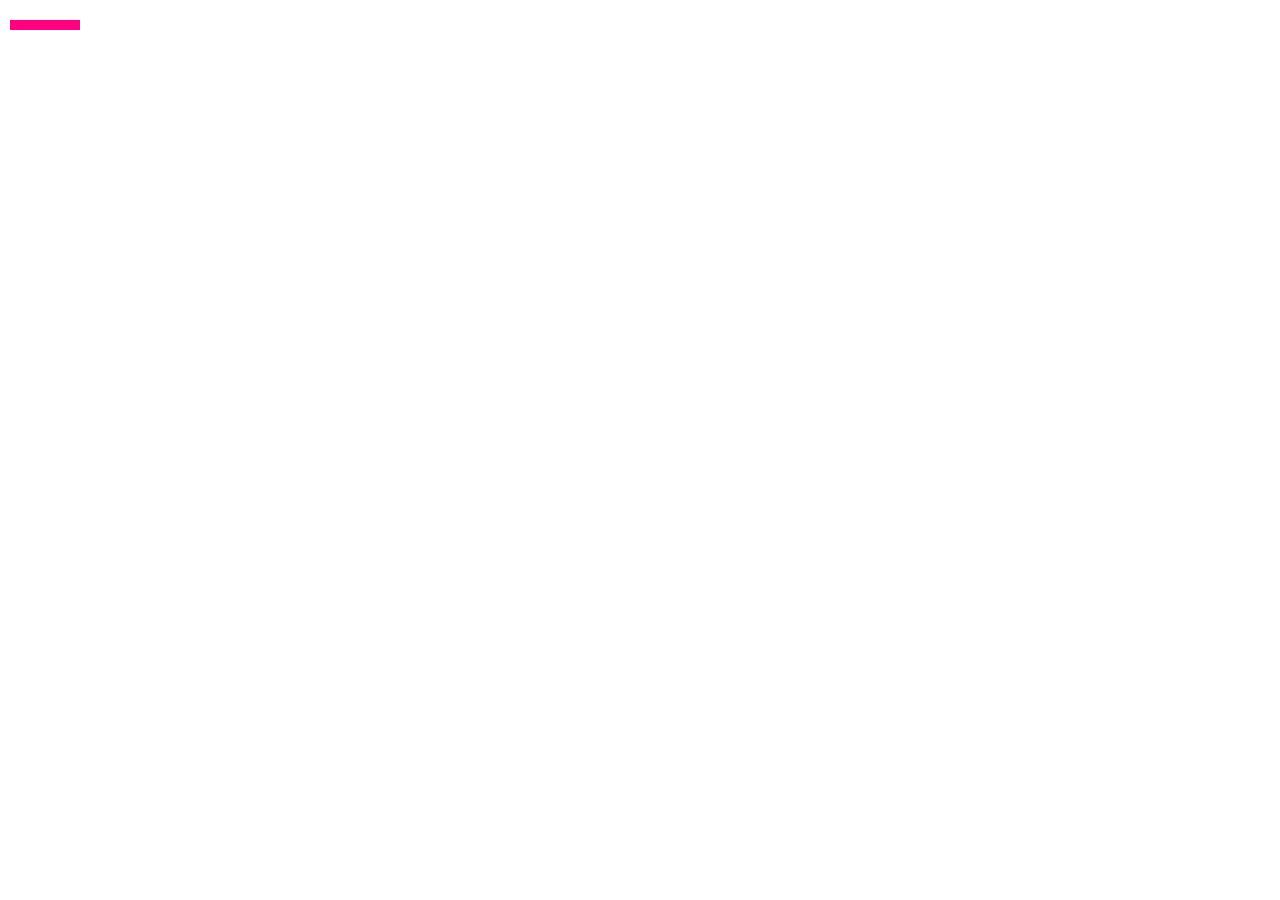
==== index.html @ 5d63db6e "Boilerplate code" ====
<!DOCTYPE html>
<html>
<head>
  <link rel="stylesheet" href="index.css">
</head>
<body>
<canvas id="c"></canvas>

<!-- vertex shader -->
<script id="vertex-shader-2d" type="x-shader/x-vertex">
    attribute vec4 a_position;
  
    uniform vec2 u_resolution;
  
    void main() {
       // convert the position from pixels to 0.0 to 1.0
       vec2 zeroToOne = a_position.xy / u_resolution;
  
       // convert from 0->1 to 0->2
       vec2 zeroToTwo = zeroToOne * 2.0;
  
       // convert from 0->2 to -1->+1 (clipspace)
       vec2 clipSpace = zeroToTwo - 1.0;
  
       gl_Position = vec4(clipSpace * vec2(1, -1), 0, 1);
    }
</script>

<!-- fragment shader -->
<script id="fragment-shader-2d" type="x-shader/x-fragment">
    precision mediump float;

    void main() {
        gl_FragColor = vec4(1, 0, 0.5, 1); // return redish-purple
    }
</script>

<script src='./utils.js'></script>
<script src='./index.js'></script>

</body>
</html>
---- index.css ----
@import url("https://webglfundamentals.org/webgl/resources/webgl-tutorials.css");
body {
  margin: 0;
}
canvas {
  width: 100vw;
  height: 100vh;
  display: block;
  background-color: powderblue;
}
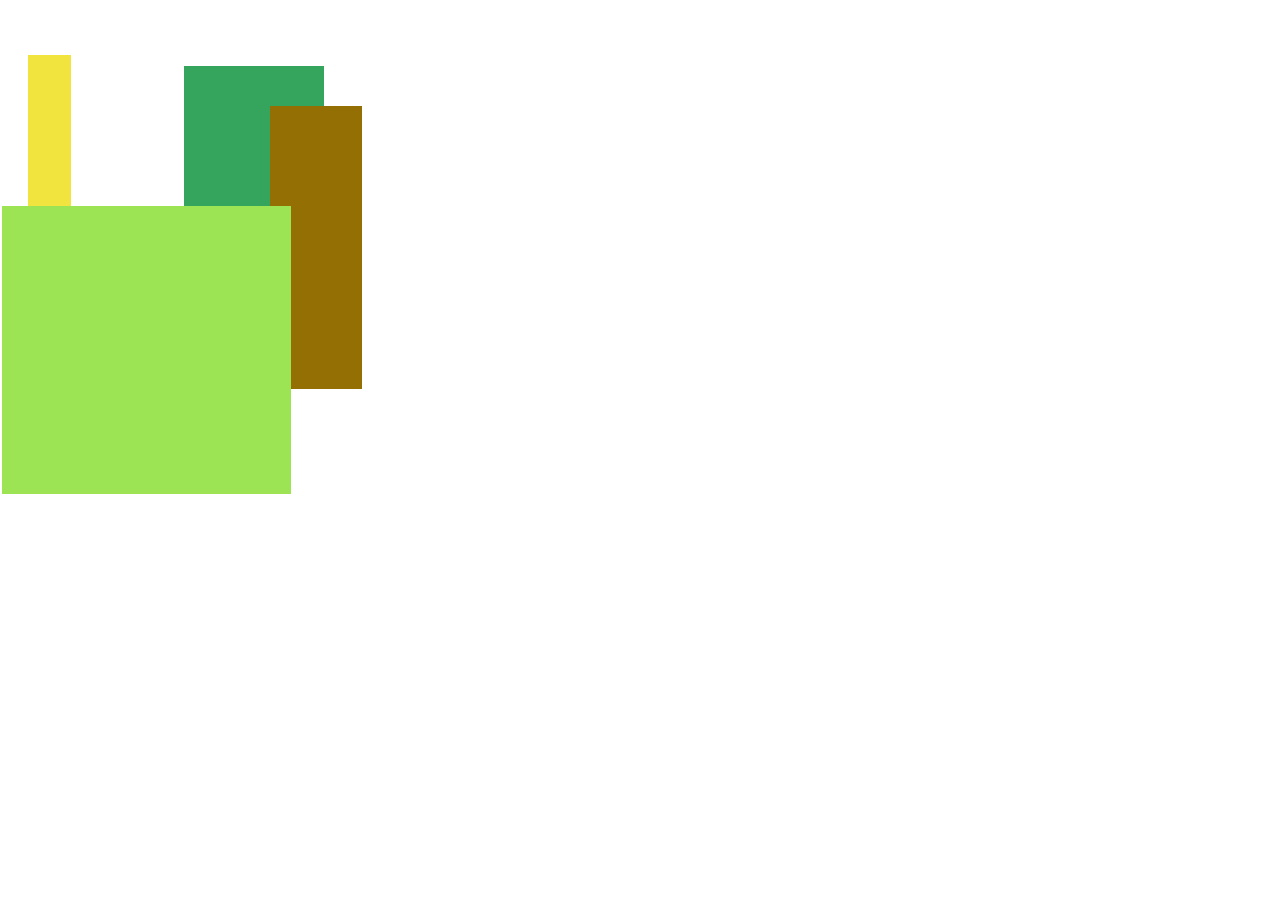
==== commit 56d52508: "Draw random rectangles." ====
--- a/index.html
+++ b/index.html
@@ -30,8 +30,10 @@
 <script id="fragment-shader-2d" type="x-shader/x-fragment">
     precision mediump float;
 
+    uniform vec4 u_color;
+
     void main() {
-        gl_FragColor = vec4(1, 0, 0.5, 1); // return redish-purple
+        gl_FragColor = u_color;
     }
 </script>
 
